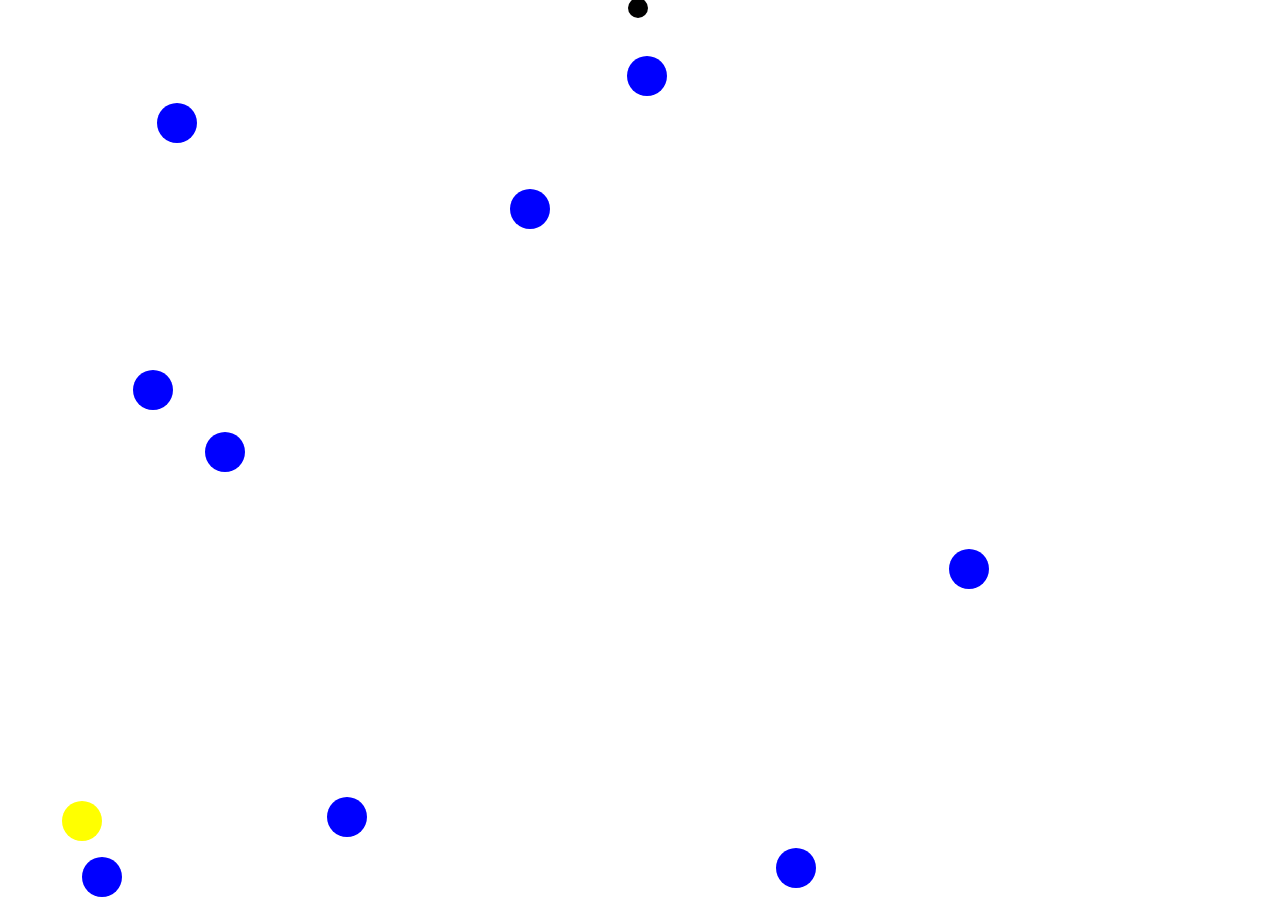
==== balls in a hole/index.html @ 9294e155 "podział na klasy" ====
<!DOCTYPE html>
<html lang="en">
<head>
    <meta charset="UTF-8">
    <meta name="viewport" content="width=device-width, initial-scale=1.0">
    <title>Balls-in-a-hole</title>
    <link rel="stylesheet" href="style.css">
</head>
<body>
    <div class="board">
    <div class="ball"></div>
    <div class="test"></div>
    
    <script type="module" src="main.js"></script>
</div>
</body>
</html>
---- balls in a hole/style.css ----
.ball {
    background-color: black;
    height: 20px;
    width: 20px;
    border-radius: 50%;
    position: relative;
    top: 50%;
    left: 50%;
}
.board {
    width: 100%;
    height: 100%;
    position: fixed;
    margin: 0;
    padding: 0;
}
.hole {
    width: 40px;
    height: 40px;
    border-radius: 50%;
    position: fixed;
    background-color: blue;

}
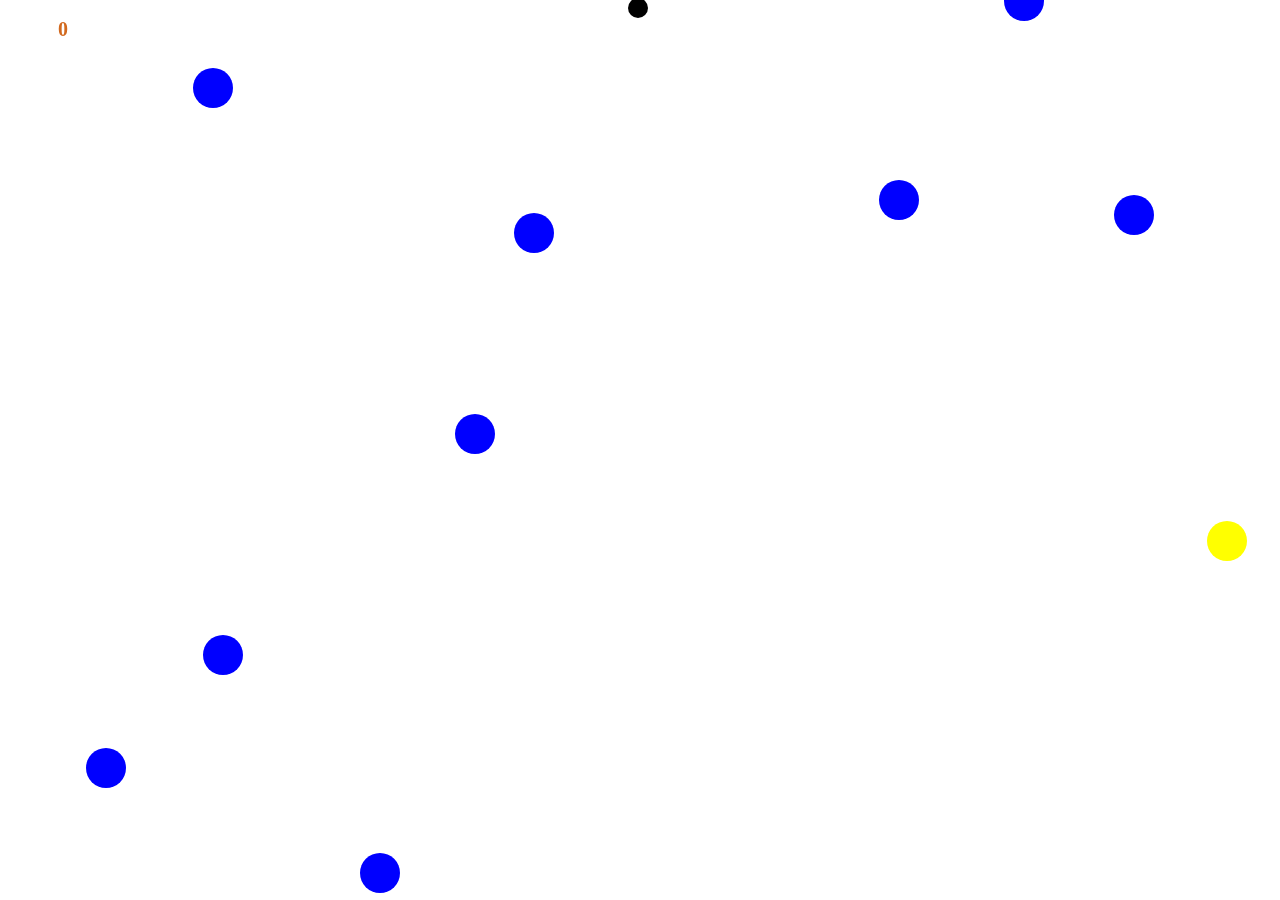
==== commit d2526393: "completed" ====
--- a/balls in a hole/index.html
+++ b/balls in a hole/index.html
@@ -8,8 +8,8 @@
 </head>
 <body>
     <div class="board">
+    <div class="points"></div>
     <div class="ball"></div>
-    <div class="test"></div>
     
     <script type="module" src="main.js"></script>
 </div>
--- a/balls in a hole/style.css
+++ b/balls in a hole/style.css
@@ -20,5 +20,15 @@
     border-radius: 50%;
     position: fixed;
     background-color: blue;
+    z-index: -1;
 
 }
+.points {
+    position: absolute;
+    top: 10px;
+    left: 50px;
+    z-index: 2;
+    font-weight: bold;
+    font-size: 20px;
+    color: chocolate;
+}
